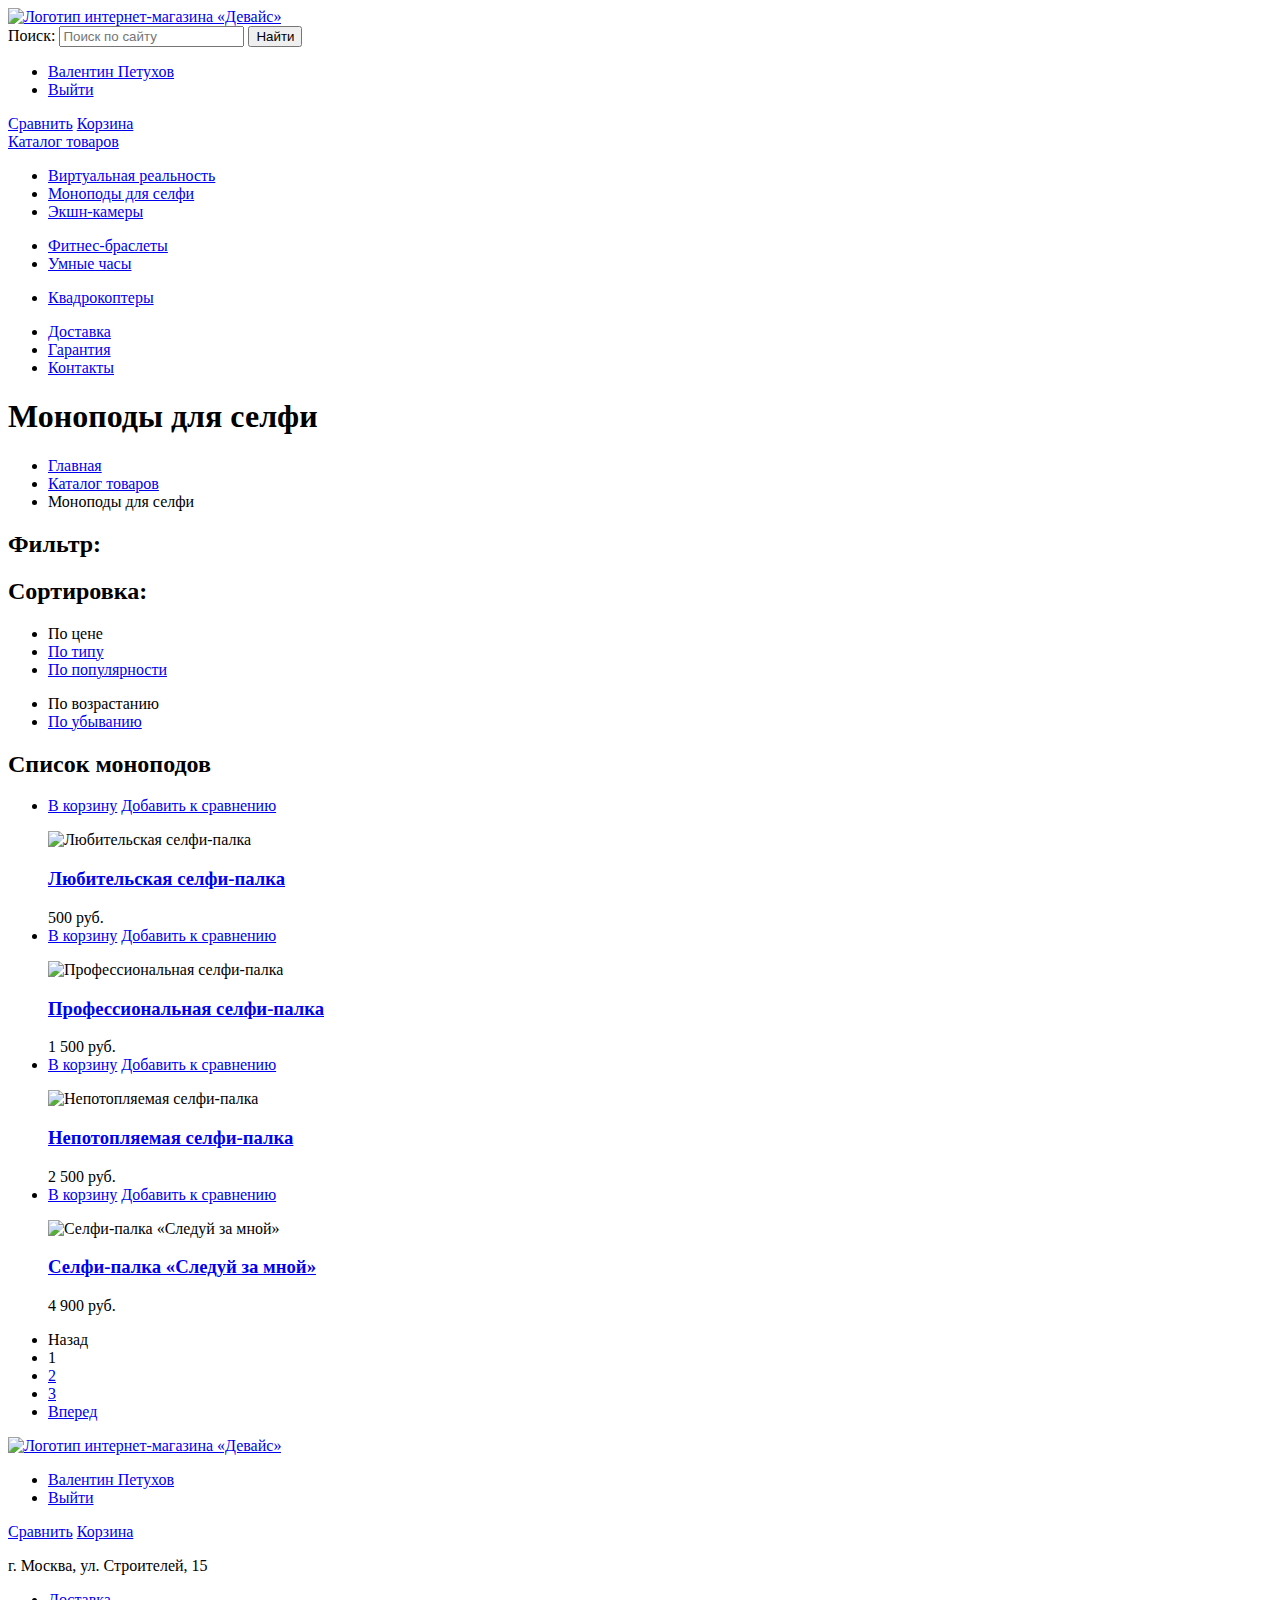
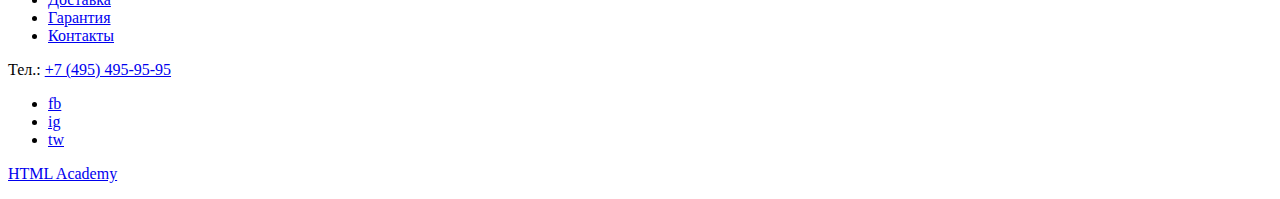
==== catalog.html @ 143dd872 "Добавила обертки для стилизации меню каталога" ====
<!DOCTYPE html>
<html lang="ru">
  <head>
    <meta charset="utf-8">
    <title>HTML Academy: Девайс - Каталог</title>
  </head>
  <body>

    <header class="main-header">
      <a class="main-header-logo" href="index.html">
        <img src="img/index-logo.svg" width="163" height="35" alt="Логотип интернет-магазина «Девайс»">
      </a>
      <form class="main-header-search" action="https://echo.htmlacademy.ru" method="get">
        <label for="search-box"><span class="visually-hidden">Поиск:</span></label>
        <input class="search-field" id="search-box" type="search" name="search" placeholder="Поиск по сайту">
        <button class="search-button" type="submit">Найти</button>
      </form>
      <ul class="header-user-nav">
        <li><a class="user-account" href="user-profile.html">Валентин Петухов</a></li>
        <li><a class="logout-link" href="#">Выйти</a></li>
      </ul>
      <a class="main-header-compare" href="compare-list.html">Сравнить</a>
      <a class="main-header-cart" href="cart.html">Корзина</a>
      <nav class="site-nav">
        <div class="site-nav-catalog">
          <a class="site-nav-link" href="catalog.html">Каталог товаров</a>
          <div class="site-nav-submenu">
            <ul class="submenu-list">
              <li><a href="virtual-reality.html">Виртуальная реальность</a></li>
              <li><a href="monopods.html">Моноподы для селфи</a></li>
              <li><a href="cameras.html">Экшн-камеры</a></li>
            </ul>
            <ul class="submenu-list">
              <li><a href="bracelets.html">Фитнес-браслеты</a></li>
              <li><a href="smartwatch.html">Умные часы</a></li>
            </ul>
            <ul class="submenu-list">
              <li><a href="quadcopters.html">Квадрокоптеры</a></li>
            </ul>
          </div>
        </div>
        <ul class="site-nav-company">
          <li><a class="site-nav-link" href="delivery.html">Доставка</a></li>
          <li><a class="site-nav-link" href="guarantee.html">Гарантия</a></li>
          <li><a class="site-nav-link" href="contacts.html">Контакты</a></li>
        </ul>
      </nav>
    </header>

    <main>
      <h1 class="page-title">Моноподы для селфи</h1>
      <ul class="breadcrumbs">
        <li><a href="index.html">Главная</a></li>
        <li><a href="catalog.html">Каталог товаров</a></li>
        <li><a class="breadcrumbs-current">Моноподы для селфи</a></li>
      </ul>
      <section class="filters">
        <h2>Фильтр:</h2>
        <form class="filters-form" action="https://echo.htmlacademy.ru" method="get">
          <!--Здесь будет форма-->
        </form>
      </section>
      <section class="sort-list">
        <h2>Сортировка:</h2>
        <ul class="sort-kind">
          <li><a class="sort-price sort-price-current">По цене</a></li>
          <li><a class="sort-type" href="sort-type.html">По типу</a></li>
          <li><a class="sort-popular" href="sort-popular.html">По популярности</a></li>
        </ul>
        <ul class="sort-updown">
          <li><a class="sort-up sort-up-current">По возрастанию</a></li>
          <li><a class="sort-down" href="sort-down.html">По убыванию</a></li>
        </ul>
      </section>
      <section class="catalog">
        <h2 class="visually-hidden">Список моноподов</h2>
        <ul class="catalog-list">
          <li class="catalog-item">
            <div class="catalog-item-actions">
              <a class="button-yellow" href="cart.html">В корзину</a>
              <a class="button-compare" href="compare-list.html">Добавить к сравнению</a>
            </div>
            <p class="item-image">
              <img src="img/item-1.jpg" width="360" height="380" alt="Любительская селфи-палка">
            </p>
            <h3><a class="item-title" href="catalog-item-1.html">Любительская селфи-палка</a></h3>
            <span class="item-price">500 руб.</span>
          </li>
          <li class="catalog-item">
            <div class="catalog-item-actions">
              <a class="button-yellow" href="cart.html">В корзину</a>
              <a class="button-compare" href="compare-list.html">Добавить к сравнению</a>
            </div>
            <p class="item-image">
              <img src="img/item-2.jpg" width="360" height="380" alt="Профессиональная селфи-палка ">
            </p>
            <h3><a class="item-title" href="catalog-item-2.html">Профессиональная селфи-палка </a></h3>
            <span class="item-price">1 500 руб.</span>
          </li>
          <li class="catalog-item">
            <div class="catalog-item-actions">
              <a class="button-yellow" href="cart.html">В корзину</a>
              <a class="button-compare" href="compare-list.html">Добавить к сравнению</a>
            </div>
            <p class="item-image">
              <img src="img/item-3.jpg" width="360" height="380" alt="Непотопляемая селфи-палка">
            </p>
            <h3><a class="item-title" href="catalog-item-3.html">Непотопляемая селфи-палка</a></h3>
            <span class="item-price">2 500 руб.</span>
          </li>
          <li class="catalog-item catalog-item-new">
            <div class="catalog-item-actions">
              <a class="button-yellow" href="cart.html">В корзину</a>
              <a class="button-compare" href="compare-list.html">Добавить к сравнению</a>
            </div>
            <p class="item-image">
              <img src="img/item-4.jpg" width="360" height="380" alt="Селфи-палка «Следуй за мной»">
            </p>
            <h3><a class="item-title" href="catalog-item-4.html">Селфи-палка «Следуй за мной»</a></h3>
            <span class="item-price">4 900 руб.</span>
          </li>
        </ul>
        <ul class="pagination-list">
          <li class="pagination-prev"><a>Назад</a></li>
          <li class="pagination-item current"><a>1</a></li>
          <li class="pagination-item"><a href="#">2</a></li>
          <li class="pagination-item"><a href="#">3</a></li>
          <li class="pagination-next"><a href="#">Вперед</a></li>
        </ul>
      </section>
    </main>

    <footer class="main-footer">
      <a class="main-footer-logo" href="index.html">
        <img src="img/index-logo-footer.svg" width="163" height="35" alt="Логотип интернет-магазина «Девайс»">
      </a>
      <ul class="footer-user-nav">
        <li><a class="user-account" href="user-profile.html">Валентин Петухов</a></li>
        <li><a class="logout-link" href="#">Выйти</a></li>
      </ul>
      <a class="main-footer-compare" href="compare-list.html">Сравнить</a>
      <a class="main-footer-cart" href="cart.html">Корзина</a>
      <p class="main-footer-address">г. Москва, ул. Строителей, 15</p>
      <ul class="footer-site-nav">
        <li><a class="site-nav-link" href="delivery.html">Доставка</a></li>
        <li><a class="site-nav-link" href="guarantee.html">Гарантия</a></li>
        <li><a class="site-nav-link" href="contacts.html">Контакты</a></li>
      </ul>
      <p class="main-footer-phone">Тел.: <a href="tel:+74954959595">+7 (495) 495-95-95</a></p>
      <ul class="main-footer-socials"><!--Текст внутри ссылок на соцсети временно (после стилизации удалю)-->
        <li><a class="button-social button-social-fb" href="#" aria-label="Интернет-магазин «Девайс» на Фейсбуке">fb</a></li>
        <li><a class="button-social button-social-ig" href="#" aria-label="Интернет-магазин «Девайс» в Инстаграм">ig</a></li>
        <li><a class="button-social button-social-tw" href="#" aria-label="Интернет-магазин «Девайс» в Твиттере">tw</a></li>
      </ul>
      <p class="main-footer-copyright"><a class="button" href="https://htmlacademy.ru/intensive/htmlcss" aria-label="HTML Academy">HTML Academy</a></p>
    </footer>

  </body>
</html>
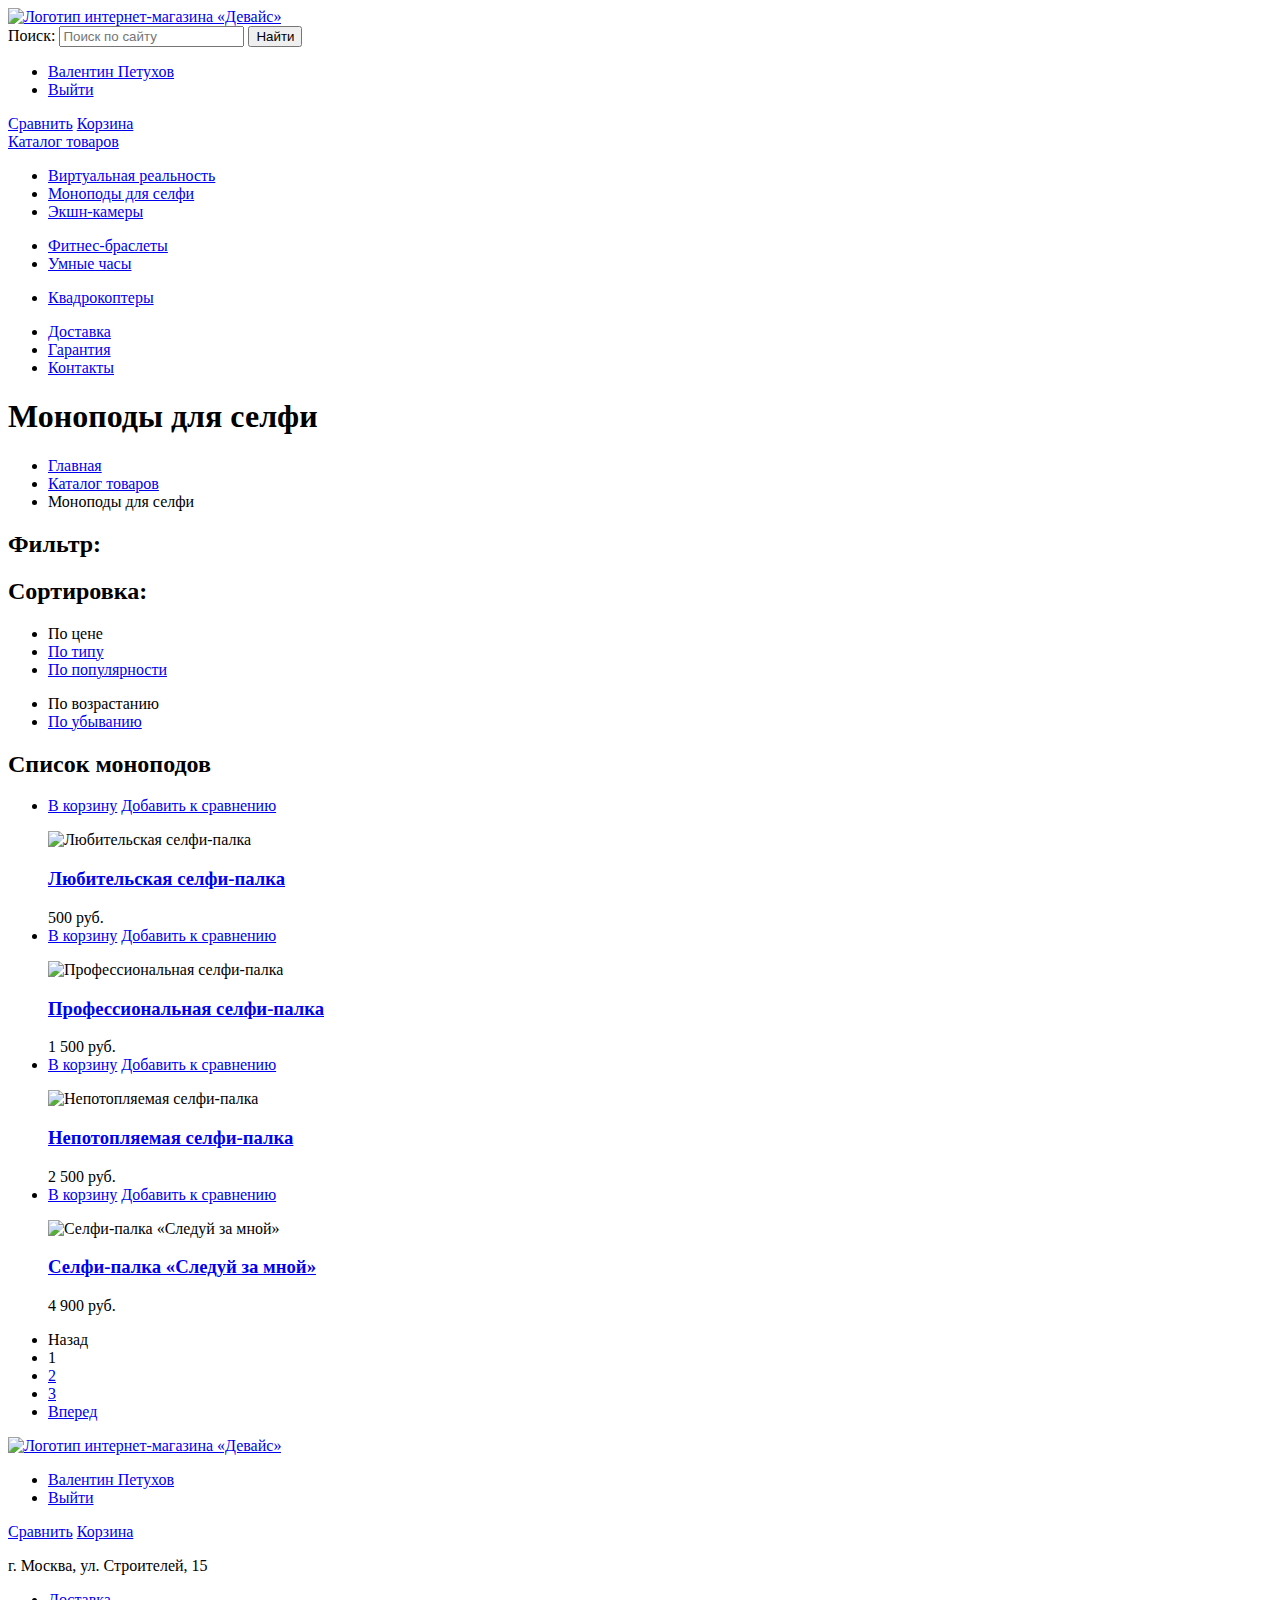
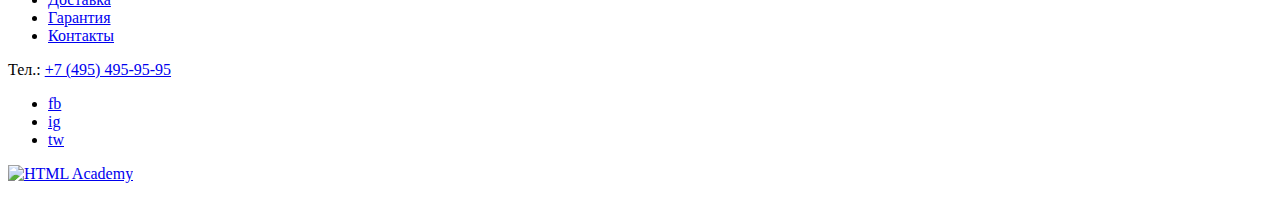
==== commit b3344141: "Добавила логотип HTML Academy" ====
--- a/catalog.html
+++ b/catalog.html
@@ -152,7 +152,7 @@
         <li><a class="button-social button-social-ig" href="#" aria-label="Интернет-магазин «Девайс» в Инстаграм">ig</a></li>
         <li><a class="button-social button-social-tw" href="#" aria-label="Интернет-магазин «Девайс» в Твиттере">tw</a></li>
       </ul>
-      <p class="main-footer-copyright"><a class="button" href="https://htmlacademy.ru/intensive/htmlcss" aria-label="HTML Academy">HTML Academy</a></p>
+      <p class="main-footer-copyright"><a class="button" href="https://htmlacademy.ru/intensive/htmlcss" aria-label="HTML Academy"><img src="img/logo-html.svg" width="27" height="35" alt="HTML Academy"></a></p>
     </footer>
 
   </body>
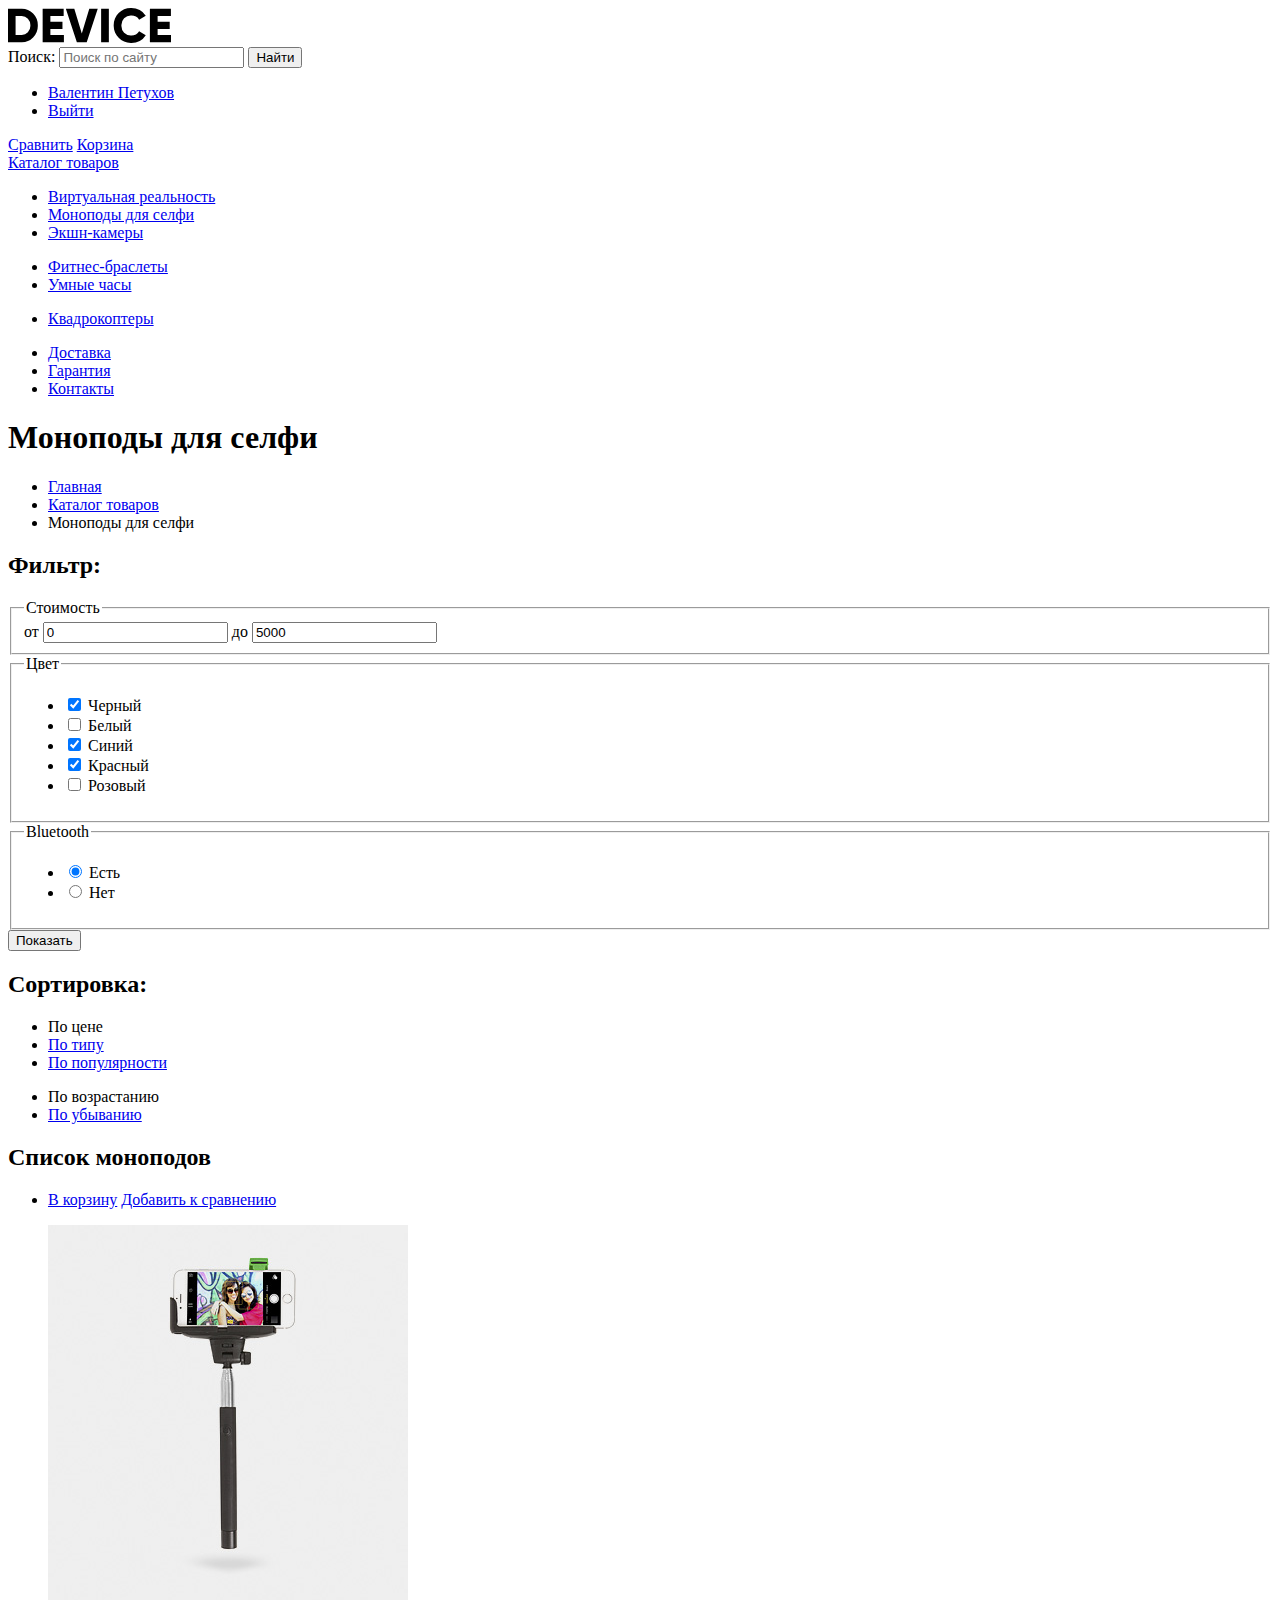
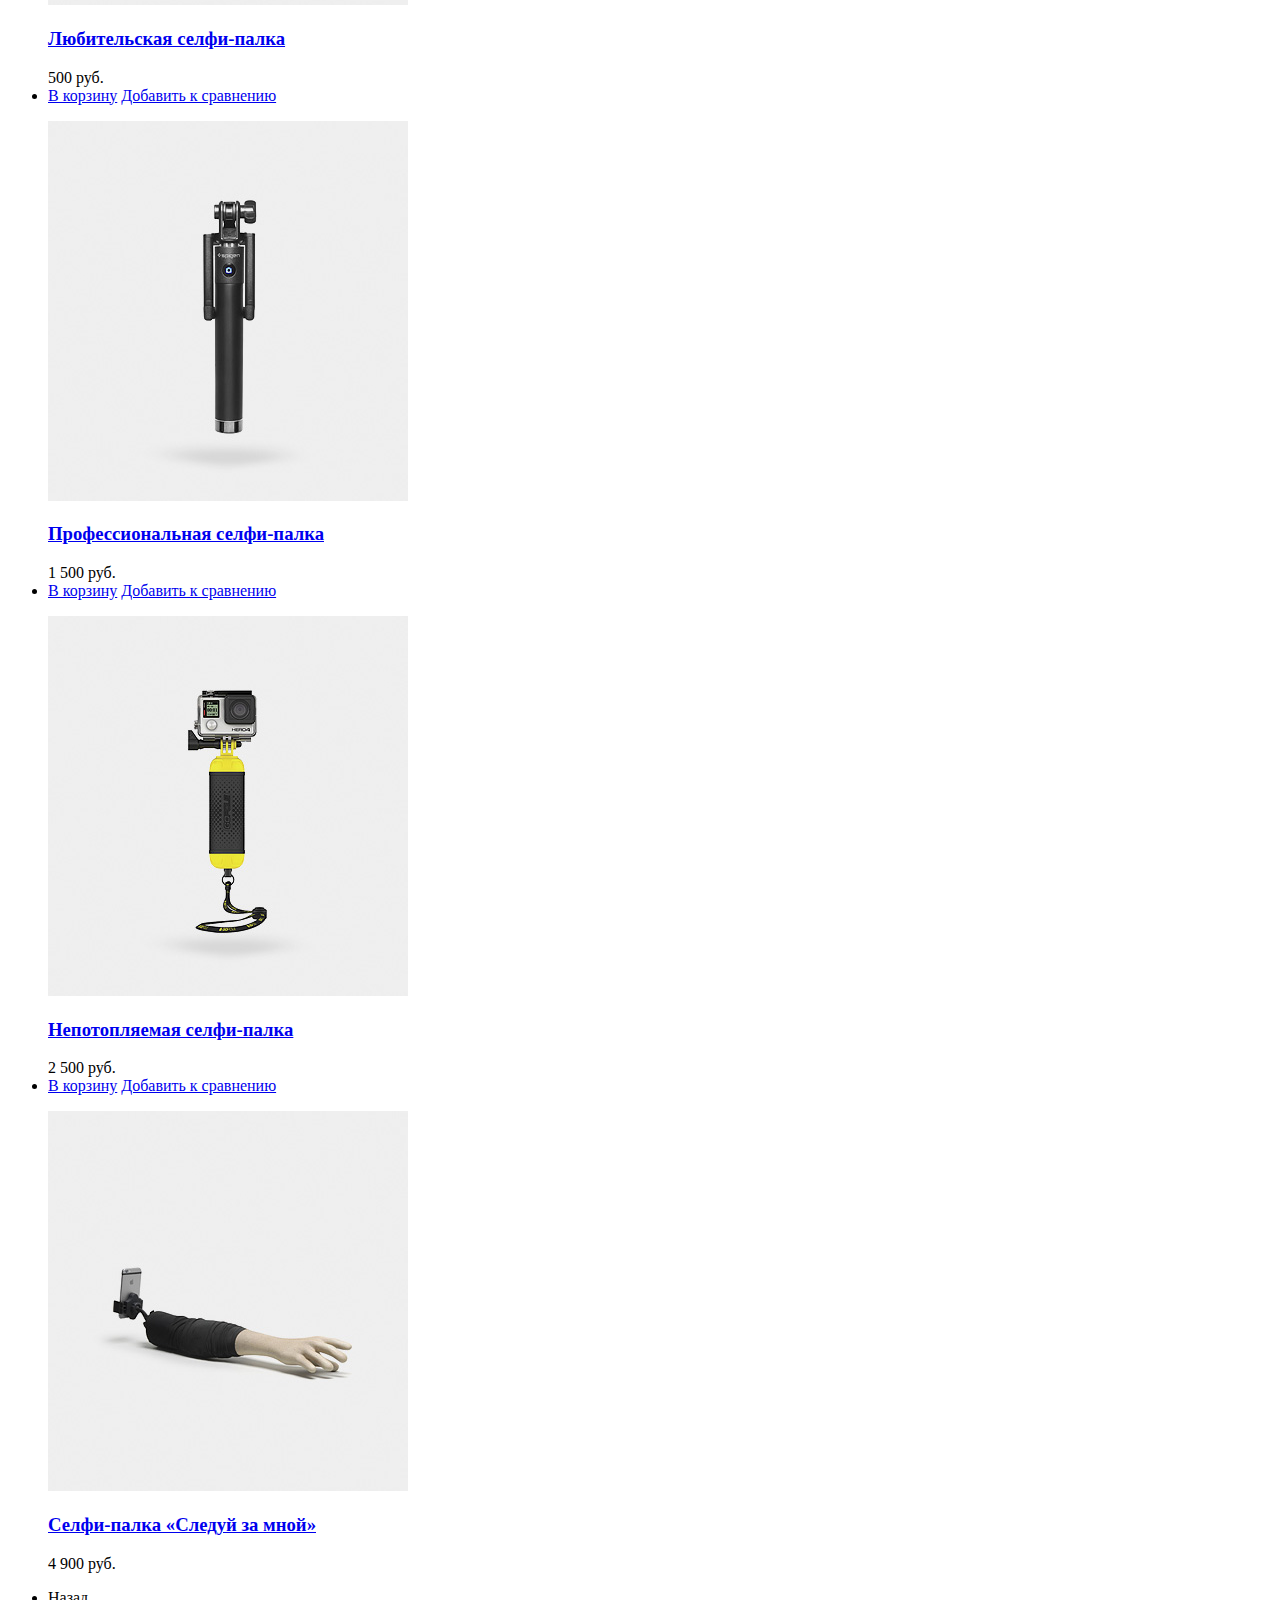
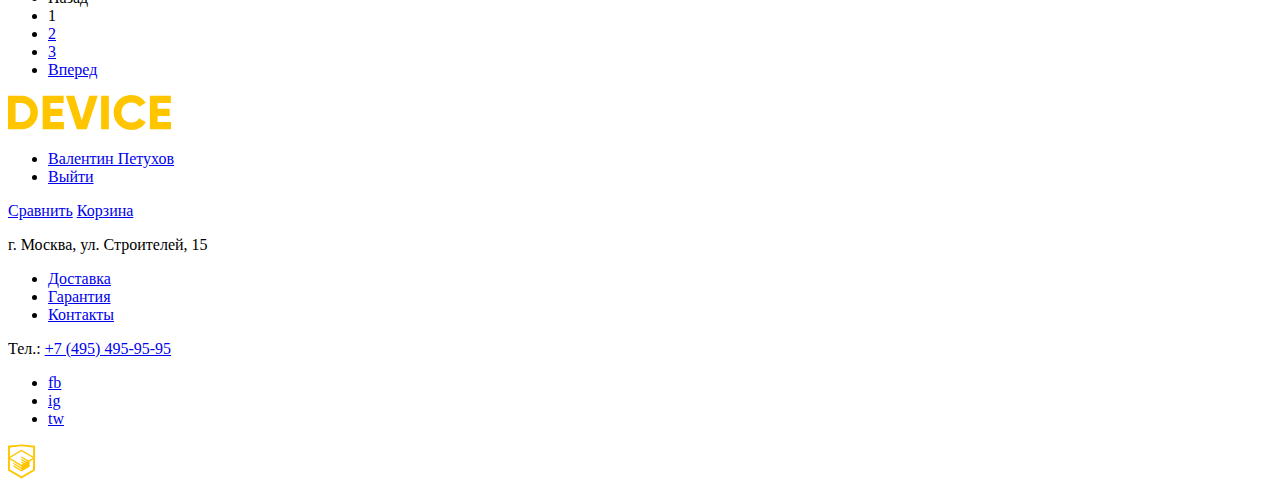
==== commit 972a54a1: "Сделала разметку форм" ====
--- a/catalog.html
+++ b/catalog.html
@@ -56,8 +56,62 @@
       </ul>
       <section class="filters">
         <h2>Фильтр:</h2>
-        <form class="filters-form" action="https://echo.htmlacademy.ru" method="get">
-          <!--Здесь будет форма-->
+        <form class="filter-form" action="https://echo.htmlacademy.ru" method="get">
+          <fieldset class="filter-form-item">
+            <legend>Стоимость</legend>
+            <div class="filter-range">
+              <div class="range-controls">
+                <div class="scale">
+                  <div class="bar"></div>
+                </div>
+                <div class="price-toggle price-toggle-min"></div>
+                <div class="price-toggle price-toggle-max"></div>
+              </div>
+              <div class="price-controls">
+                <label class="price-min">от <input name="price-min" type="text" value="0"></label>
+                <label class="price-max">до <input name="price-max" type="text" value="5000"></label>
+              </div>
+            </div>
+          </fieldset>
+          <fieldset class="filter-form-item">
+              <legend>Цвет</legend>
+              <ul>
+                <li class="filter-option">
+                  <input class="visually-hidden filter-input filter-input-checkbox" type="checkbox" name="black" id="color-1" checked>
+                  <label for="color-1">Черный</label>
+                </li>
+                <li class="filter-option">
+                  <input class="visually-hidden filter-input filter-input-checkbox" type="checkbox" name="white" id="color-2">
+                  <label for="color-2">Белый</label>
+                </li>
+                <li class="filter-option">
+                  <input class="visually-hidden filter-input filter-input-checkbox" type="checkbox" name="blue" id="color-3" checked>
+                  <label for="color-3">Синий</label>
+                </li>
+                <li class="filter-option">
+                  <input class="visually-hidden filter-input filter-input-checkbox" type="checkbox" name="red" id="color-4" checked>
+                  <label for="color-4">Красный</label>
+                </li>
+                <li class="filter-option">
+                  <input class="visually-hidden filter-input filter-input-checkbox" type="checkbox" name="pink" id="color-5">
+                  <label for="color-5">Розовый</label>
+                </li>
+              </ul>
+          </fieldset>
+          <fieldset class="filter-form-item">
+              <legend>Bluetooth</legend>
+              <ul>
+                <li class="filter-option">
+                  <input class="visually-hidden filter-input filter-input-radio" type="radio" name="bluetooth" value="yes" id="bluetooth-yes" checked>
+                  <label for="bluetooth-yes">Есть</label>
+                </li>
+                <li class="filter-option">
+                  <input class="visually-hidden filter-input filter-input-radio" type="radio" name="bluetooth" value="no" id="bluetooth-no">
+                  <label for="bluetooth-no">Нет</label>
+                </li>
+              </ul>
+          </fieldset>
+          <button class="button-yellow" type="submit">Показать</button>
         </form>
       </section>
       <section class="sort-list">
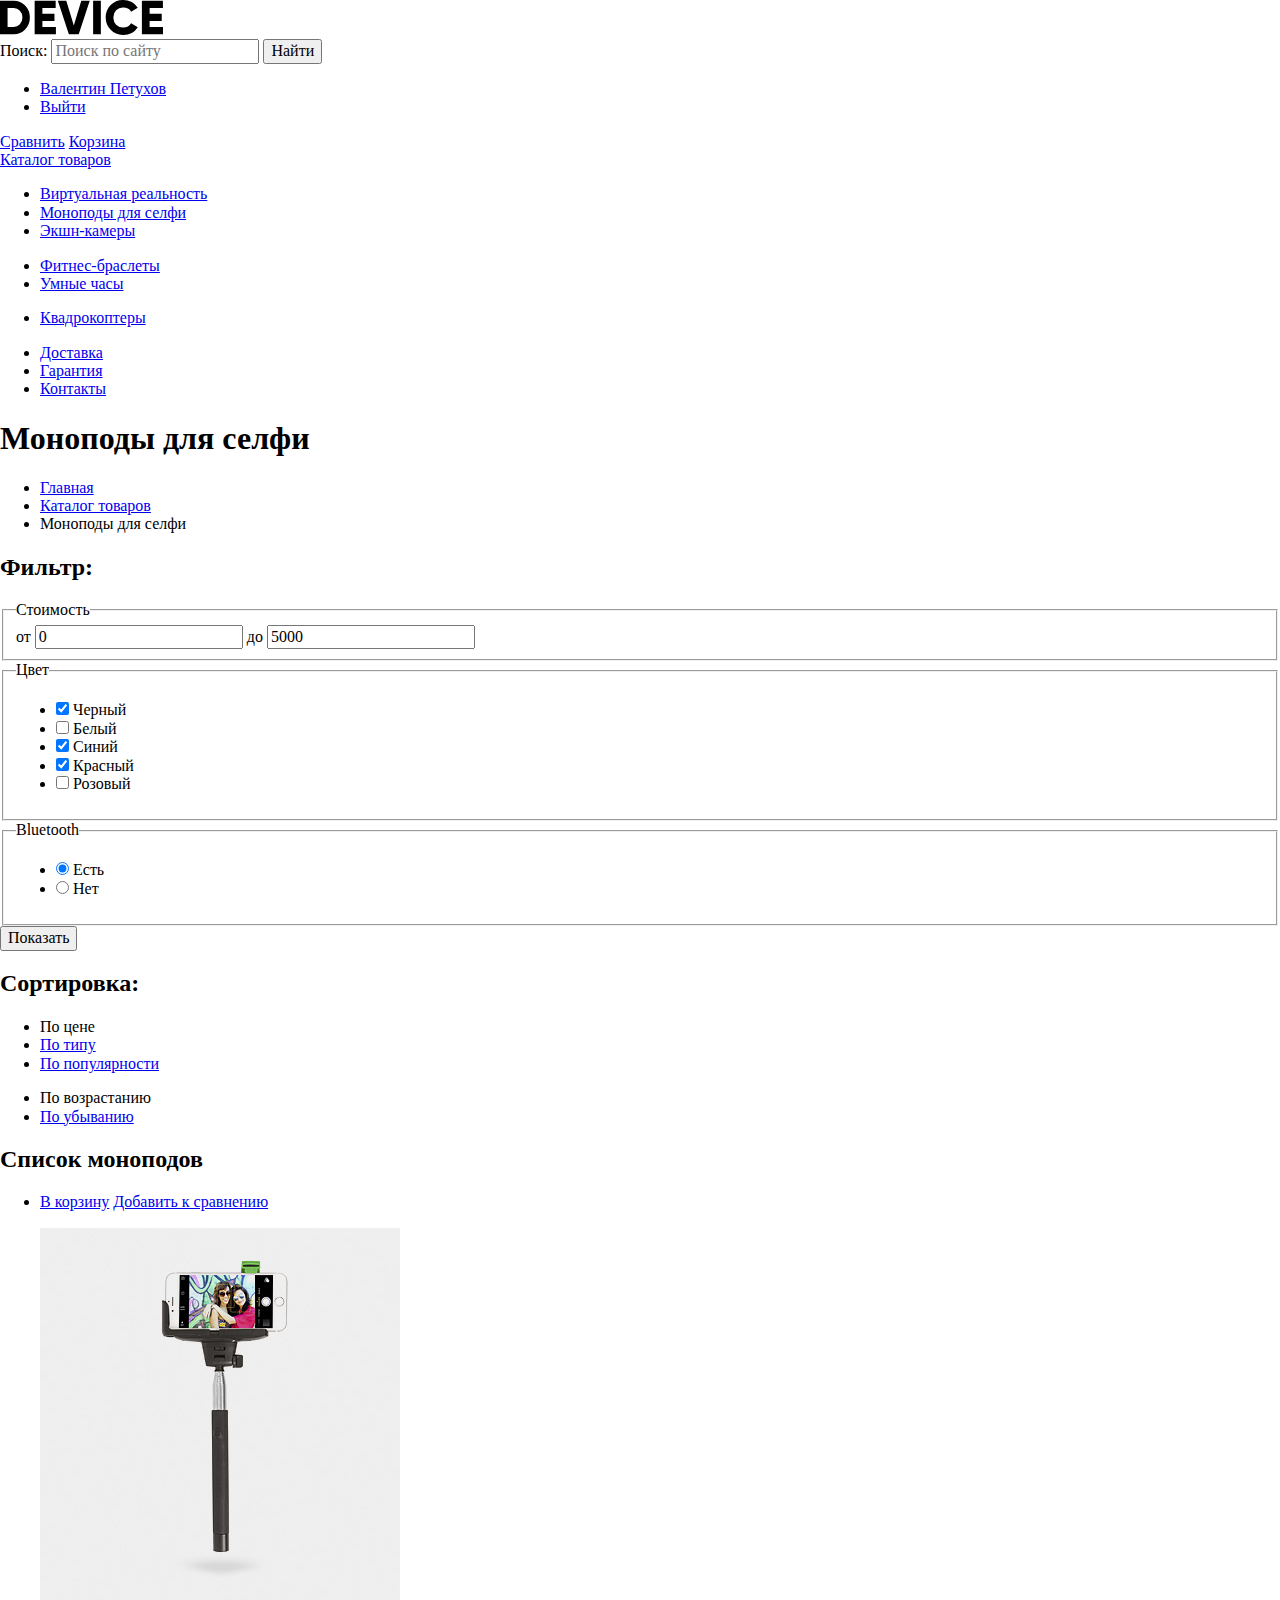
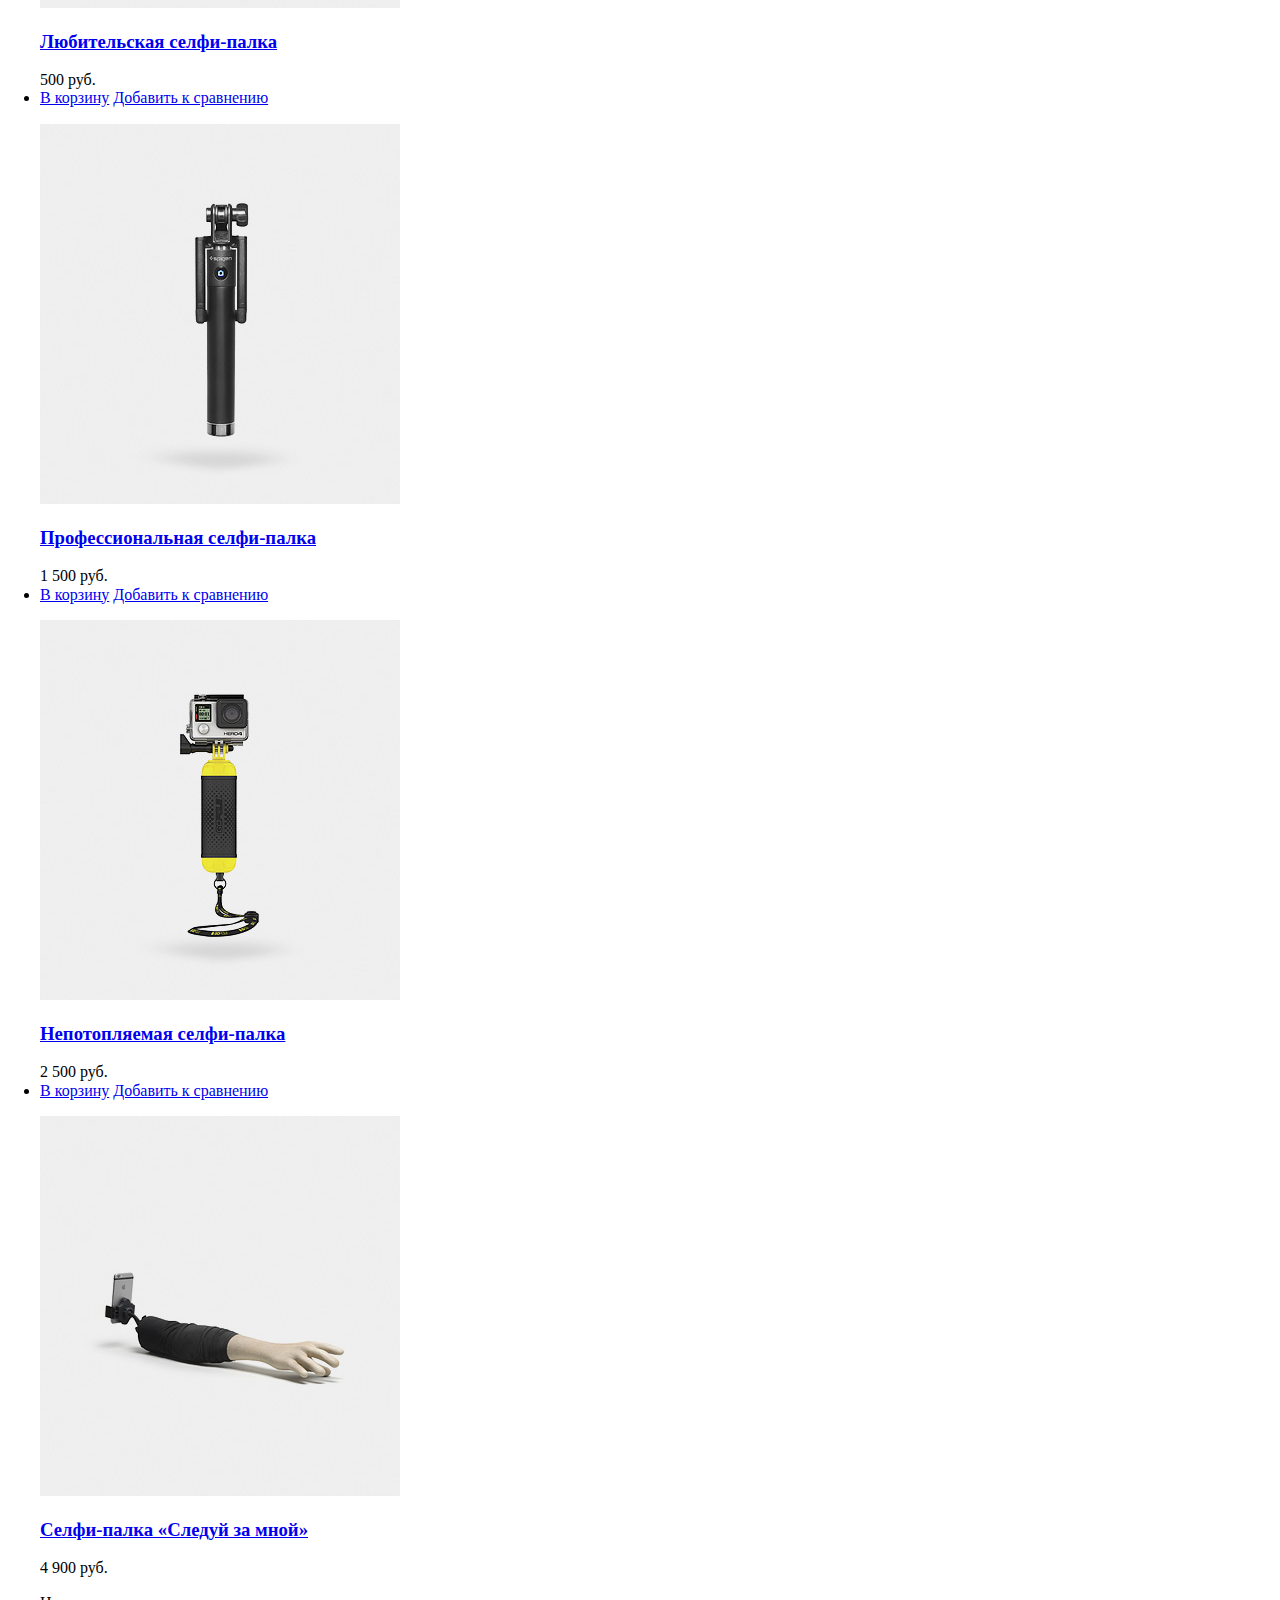
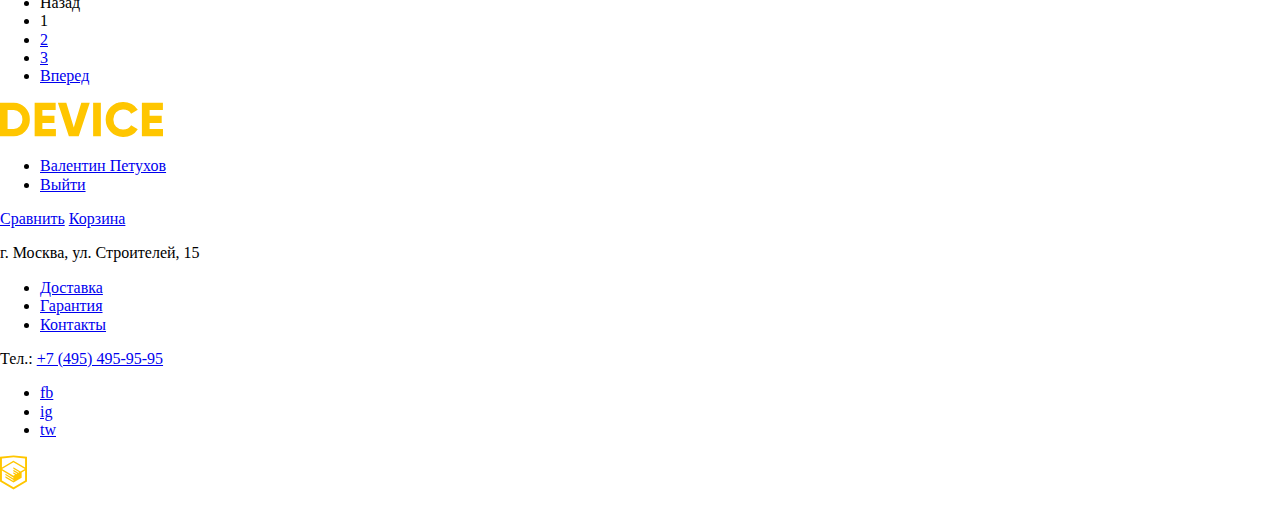
==== commit d7d52a13: "Подключила normalize.css и style.css" ====
--- a/catalog.html
+++ b/catalog.html
@@ -3,48 +3,54 @@
   <head>
     <meta charset="utf-8">
     <title>HTML Academy: Девайс - Каталог</title>
+    <link href="css/normalize.css" rel="stylesheet">
+    <link href="css/style.css" rel="stylesheet">
   </head>
   <body>
 
     <header class="main-header">
-      <a class="main-header-logo" href="index.html">
-        <img src="img/index-logo.svg" width="163" height="35" alt="Логотип интернет-магазина «Девайс»">
-      </a>
-      <form class="main-header-search" action="https://echo.htmlacademy.ru" method="get">
-        <label for="search-box"><span class="visually-hidden">Поиск:</span></label>
-        <input class="search-field" id="search-box" type="search" name="search" placeholder="Поиск по сайту">
-        <button class="search-button" type="submit">Найти</button>
-      </form>
-      <ul class="header-user-nav">
-        <li><a class="user-account" href="user-profile.html">Валентин Петухов</a></li>
-        <li><a class="logout-link" href="#">Выйти</a></li>
-      </ul>
-      <a class="main-header-compare" href="compare-list.html">Сравнить</a>
-      <a class="main-header-cart" href="cart.html">Корзина</a>
-      <nav class="site-nav">
-        <div class="site-nav-catalog">
-          <a class="site-nav-link" href="catalog.html">Каталог товаров</a>
-          <div class="site-nav-submenu">
-            <ul class="submenu-list">
-              <li><a href="virtual-reality.html">Виртуальная реальность</a></li>
-              <li><a href="monopods.html">Моноподы для селфи</a></li>
-              <li><a href="cameras.html">Экшн-камеры</a></li>
-            </ul>
-            <ul class="submenu-list">
-              <li><a href="bracelets.html">Фитнес-браслеты</a></li>
-              <li><a href="smartwatch.html">Умные часы</a></li>
-            </ul>
-            <ul class="submenu-list">
-              <li><a href="quadcopters.html">Квадрокоптеры</a></li>
-            </ul>
+      <div class="main-header-top">
+        <a class="main-header-logo" href="index.html">
+          <img src="img/index-logo.svg" width="163" height="35" alt="Логотип интернет-магазина «DEVICE»">
+        </a>
+        <form class="main-header-search" action="https://echo.htmlacademy.ru" method="get">
+          <label for="search-box"><span class="visually-hidden">Поиск:</span></label>
+          <input class="search-field" id="search-box" type="search" name="search" placeholder="Поиск по сайту">
+          <button class="search-button" type="submit">Найти</button>
+        </form>
+        <ul class="header-user-nav">
+          <li><a class="user-account" href="user-profile.html">Валентин Петухов</a></li>
+          <li><a class="logout-link" href="#">Выйти</a></li>
+        </ul>
+        <a class="main-header-compare" href="compare-list.html">Сравнить</a>
+        <a class="main-header-cart" href="cart.html">Корзина</a>
+      </div>
+      <div class="main-header-bottom">
+        <nav class="site-nav">
+          <div class="site-nav-catalog">
+            <a class="site-nav-link" href="catalog.html">Каталог товаров</a>
+            <div class="site-nav-submenu">
+              <ul class="submenu-list">
+                <li><a href="virtual-reality.html">Виртуальная реальность</a></li>
+                <li><a href="monopods.html">Моноподы для селфи</a></li>
+                <li><a href="cameras.html">Экшн-камеры</a></li>
+              </ul>
+              <ul class="submenu-list">
+                <li><a href="bracelets.html">Фитнес-браслеты</a></li>
+                <li><a href="smartwatch.html">Умные часы</a></li>
+              </ul>
+              <ul class="submenu-list">
+                <li><a href="quadcopters.html">Квадрокоптеры</a></li>
+              </ul>
+            </div>
           </div>
-        </div>
-        <ul class="site-nav-company">
-          <li><a class="site-nav-link" href="delivery.html">Доставка</a></li>
-          <li><a class="site-nav-link" href="guarantee.html">Гарантия</a></li>
-          <li><a class="site-nav-link" href="contacts.html">Контакты</a></li>
-        </ul>
-      </nav>
+          <ul class="site-nav-company">
+            <li><a class="site-nav-link" href="delivery.html">Доставка</a></li>
+            <li><a class="site-nav-link" href="guarantee.html">Гарантия</a></li>
+            <li><a class="site-nav-link" href="contacts.html">Контакты</a></li>
+          </ul>
+        </nav>
+      </div>
     </header>
 
     <main>
@@ -185,28 +191,38 @@
     </main>
 
     <footer class="main-footer">
-      <a class="main-footer-logo" href="index.html">
-        <img src="img/index-logo-footer.svg" width="163" height="35" alt="Логотип интернет-магазина «Девайс»">
-      </a>
-      <ul class="footer-user-nav">
-        <li><a class="user-account" href="user-profile.html">Валентин Петухов</a></li>
-        <li><a class="logout-link" href="#">Выйти</a></li>
-      </ul>
-      <a class="main-footer-compare" href="compare-list.html">Сравнить</a>
-      <a class="main-footer-cart" href="cart.html">Корзина</a>
-      <p class="main-footer-address">г. Москва, ул. Строителей, 15</p>
-      <ul class="footer-site-nav">
-        <li><a class="site-nav-link" href="delivery.html">Доставка</a></li>
-        <li><a class="site-nav-link" href="guarantee.html">Гарантия</a></li>
-        <li><a class="site-nav-link" href="contacts.html">Контакты</a></li>
-      </ul>
-      <p class="main-footer-phone">Тел.: <a href="tel:+74954959595">+7 (495) 495-95-95</a></p>
-      <ul class="main-footer-socials"><!--Текст внутри ссылок на соцсети временно (после стилизации удалю)-->
-        <li><a class="button-social button-social-fb" href="#" aria-label="Интернет-магазин «Девайс» на Фейсбуке">fb</a></li>
-        <li><a class="button-social button-social-ig" href="#" aria-label="Интернет-магазин «Девайс» в Инстаграм">ig</a></li>
-        <li><a class="button-social button-social-tw" href="#" aria-label="Интернет-магазин «Девайс» в Твиттере">tw</a></li>
-      </ul>
-      <p class="main-footer-copyright"><a class="button" href="https://htmlacademy.ru/intensive/htmlcss" aria-label="HTML Academy"><img src="img/logo-html.svg" width="27" height="35" alt="HTML Academy"></a></p>
+      <div class="main-footer-top">
+        <a class="main-footer-logo" href="index.html">
+          <img src="img/index-logo-footer.svg" width="163" height="35" alt="Логотип интернет-магазина «DEVICE»">
+        </a>
+        <ul class="footer-user-nav">
+          <li><a class="user-account" href="user-profile.html">Валентин Петухов</a></li>
+          <li><a class="logout-link" href="#">Выйти</a></li>
+        </ul>
+        <a class="main-footer-compare" href="compare-list.html">Сравнить</a>
+        <a class="main-footer-cart" href="cart.html">Корзина</a>
+      </div>
+      <div class="main-footer-middle">
+        <p class="main-footer-address">г. Москва, ул. Строителей, 15</p>
+        <ul class="footer-site-nav">
+          <li><a class="site-nav-link" href="delivery.html">Доставка</a></li>
+          <li><a class="site-nav-link" href="guarantee.html">Гарантия</a></li>
+          <li><a class="site-nav-link" href="contacts.html">Контакты</a></li>
+        </ul>
+        <p class="main-footer-phone">Тел.: <a href="tel:+74954959595">+7 (495) 495-95-95</a></p>
+      </div>
+      <div class="main-footer-bottom">
+        <ul class="main-footer-socials"><!--Текст внутри ссылок на соцсети временно (после стилизации удалю)-->
+          <li><a class="button-social button-social-fb" href="#" aria-label="Интернет-магазин «DEVICE» на Фейсбук">fb</a></li>
+          <li><a class="button-social button-social-ig" href="#" aria-label="Интернет-магазин «DEVICE» в Инстаграм">ig</a></li>
+          <li><a class="button-social button-social-tw" href="#" aria-label="Интернет-магазин «DEVICE» в Твиттер">tw</a></li>
+        </ul>
+        <p class="main-footer-copyright">
+          <a class="button" href="https://htmlacademy.ru/intensive/htmlcss" aria-label="Логотип «HTML Academy»">
+            <img src="img/logo-html.svg" width="27" height="35" alt="Логотип «HTML Academy»">
+          </a>
+        </p>
+      </div>
     </footer>
 
   </body>
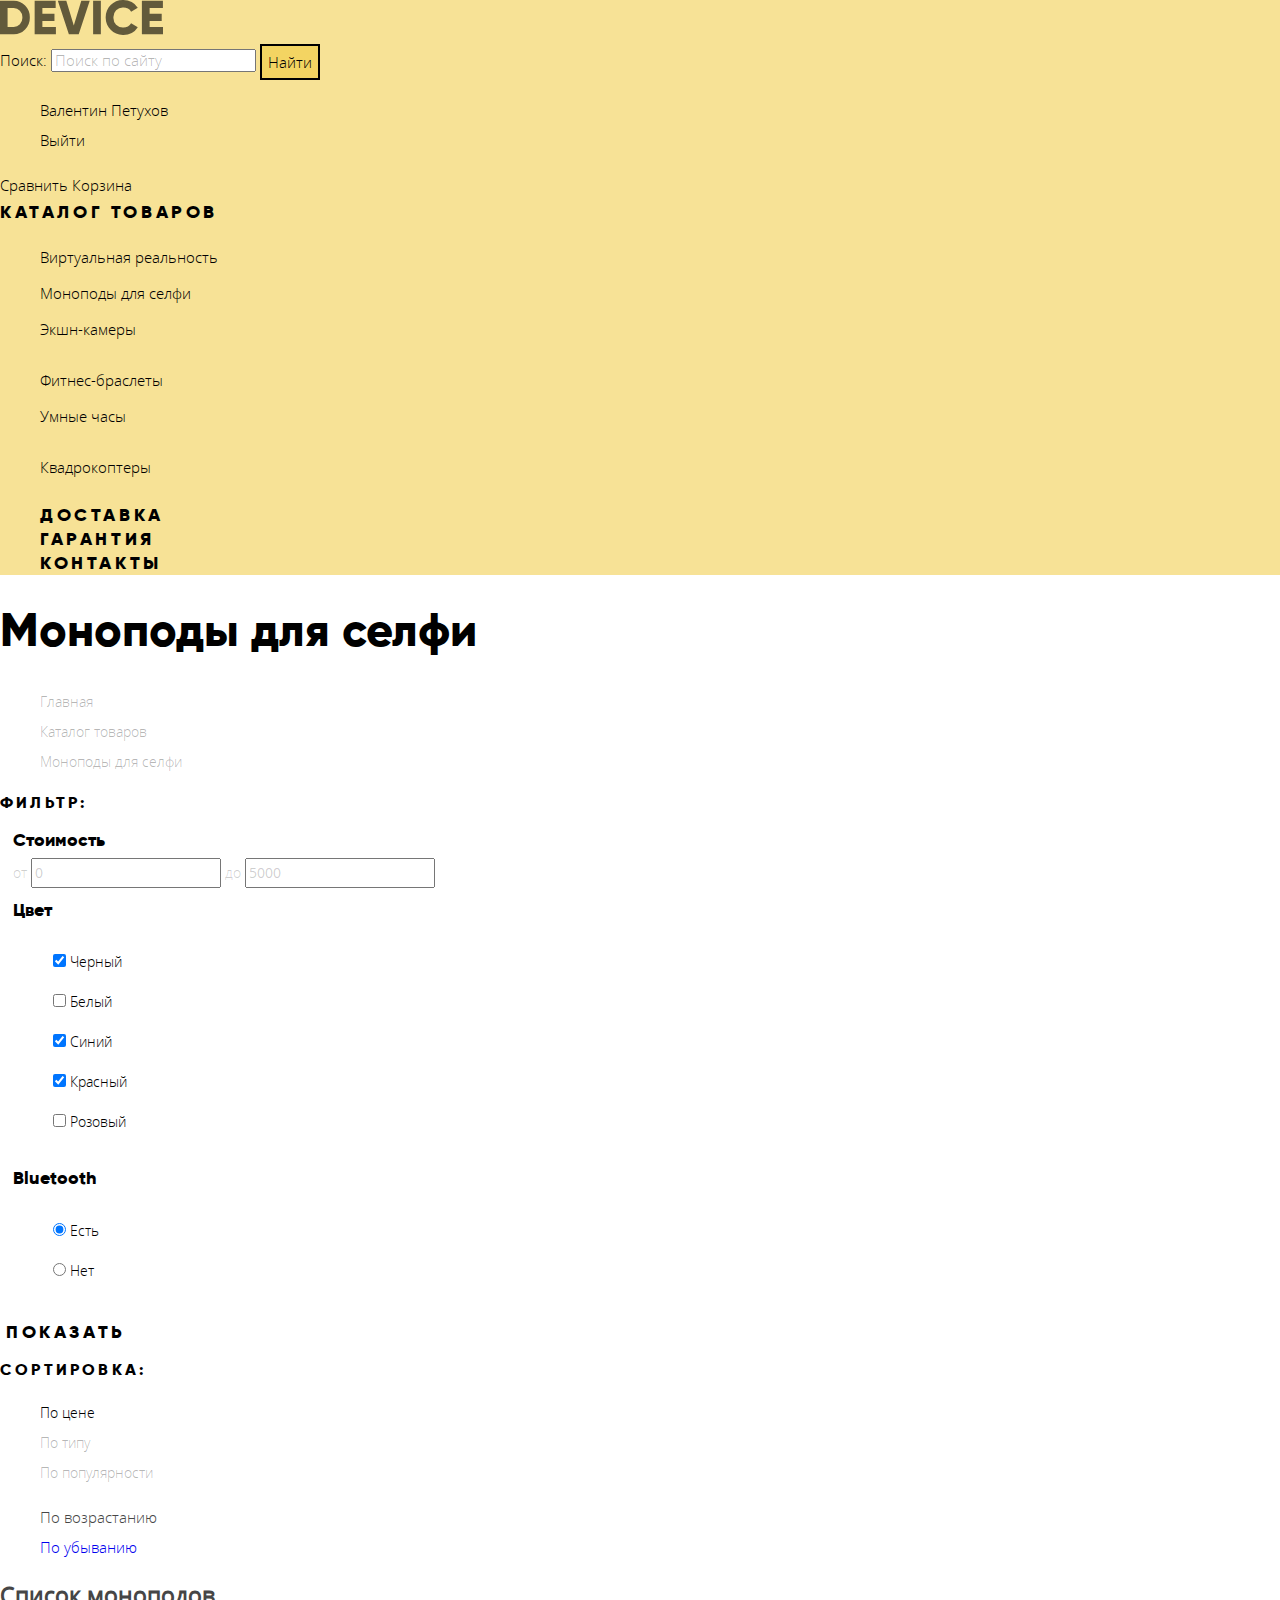
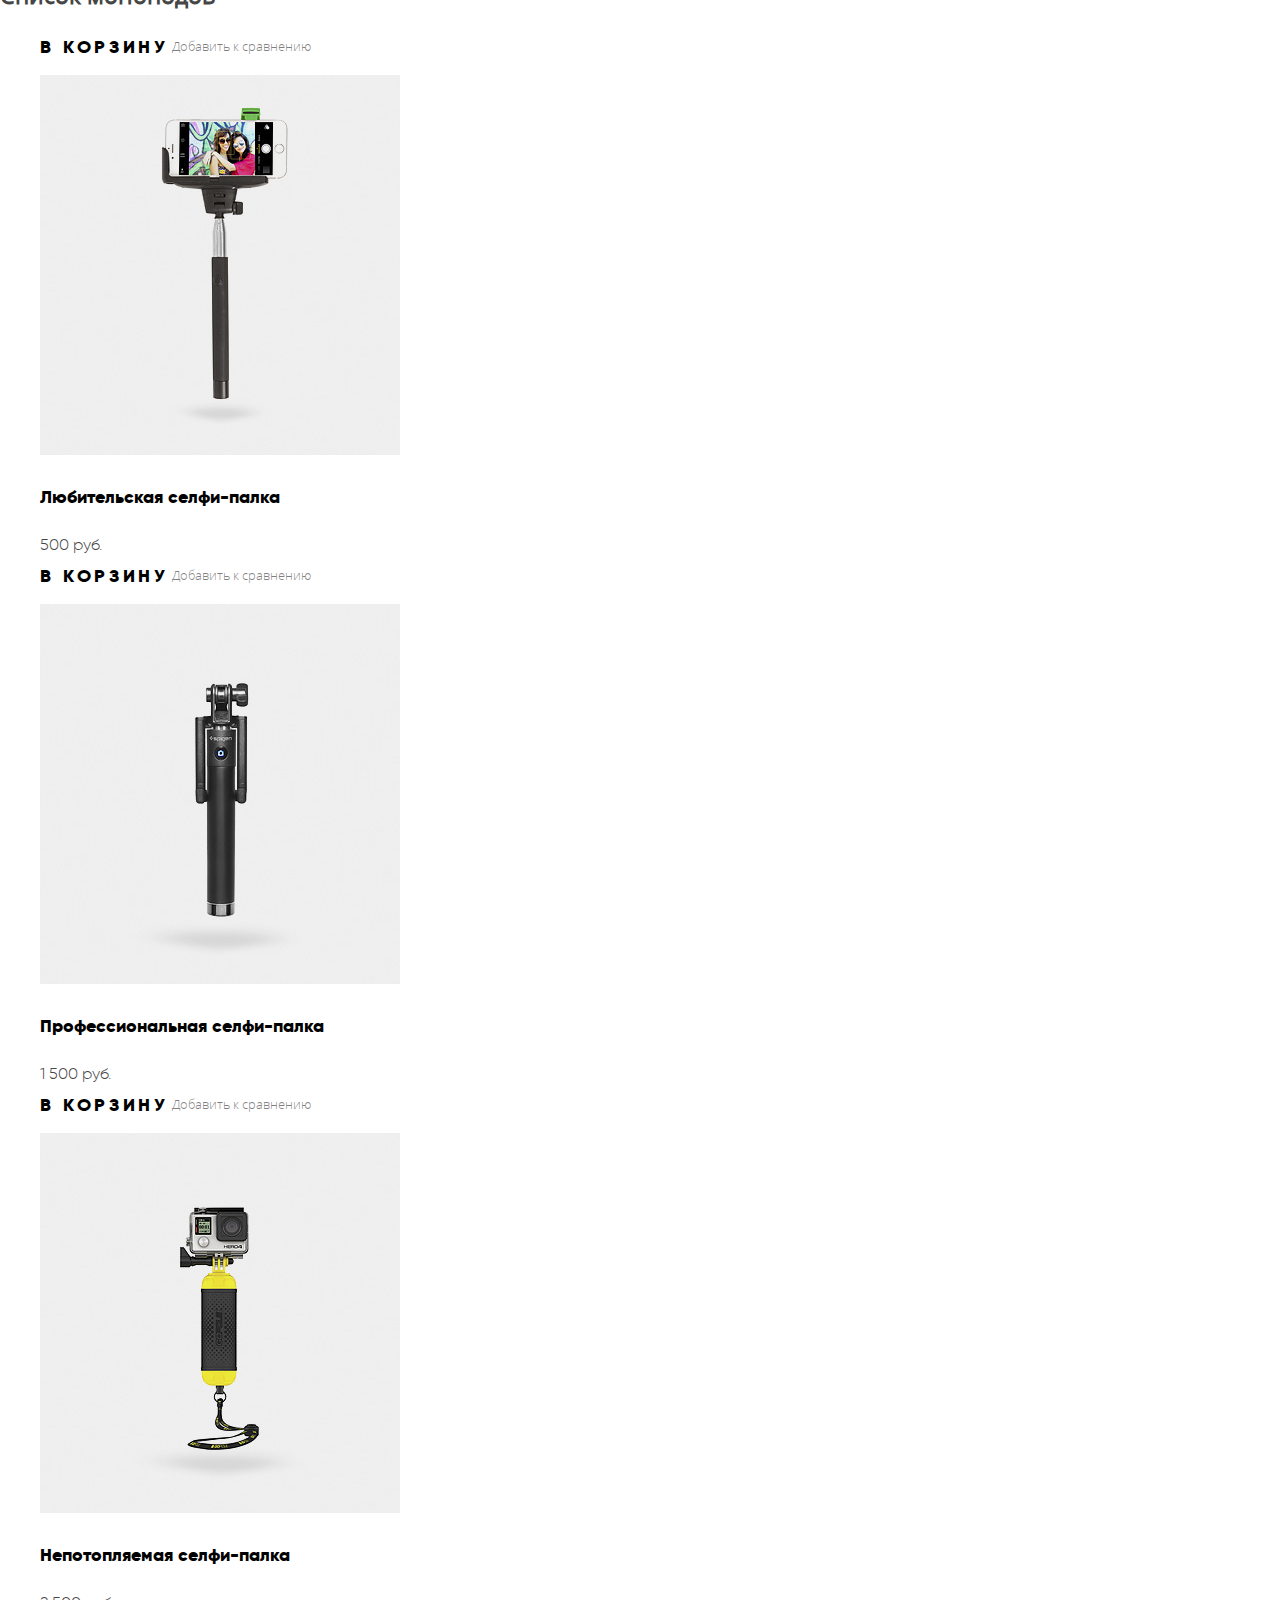
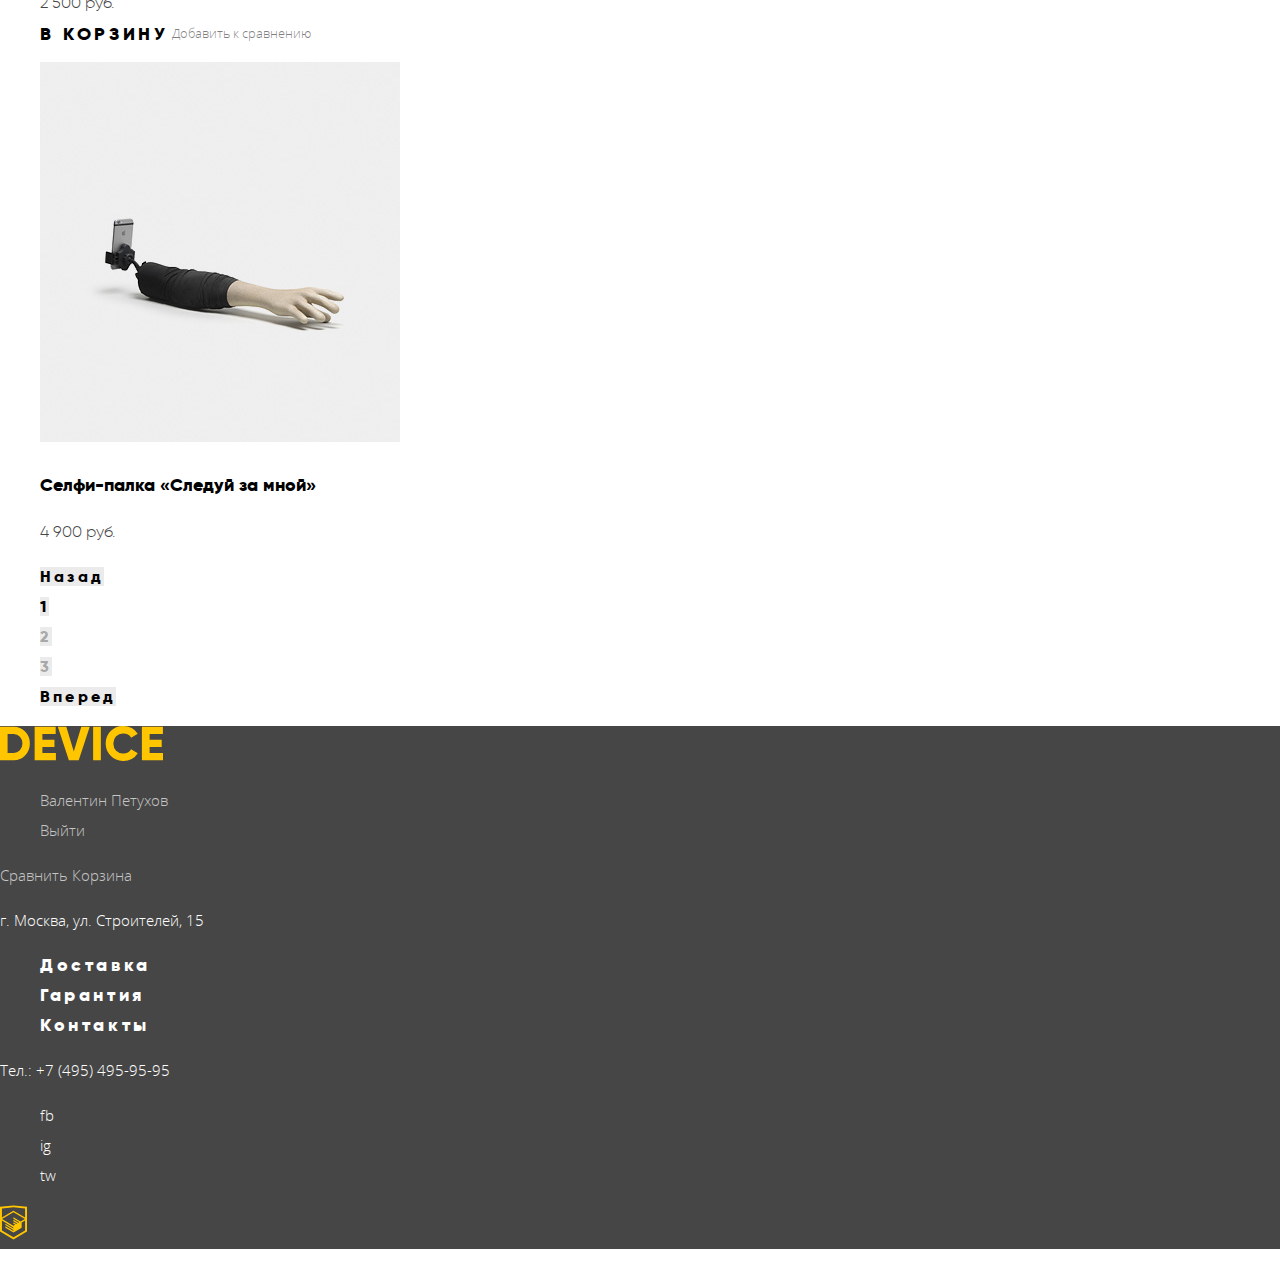
==== commit 60b7296d: "Добавила стили для <main> на старнице каталога" ====
--- a/catalog.html
+++ b/catalog.html
@@ -53,7 +53,7 @@
       </div>
     </header>
 
-    <main>
+    <main class="catalog-page">
       <h1 class="page-title">Моноподы для селфи</h1>
       <ul class="breadcrumbs">
         <li><a href="index.html">Главная</a></li>
@@ -61,7 +61,7 @@
         <li><a class="breadcrumbs-current">Моноподы для селфи</a></li>
       </ul>
       <section class="filters">
-        <h2>Фильтр:</h2>
+        <h2 class="filters-title">Фильтр:</h2>
         <form class="filter-form" action="https://echo.htmlacademy.ru" method="get">
           <fieldset class="filter-form-item">
             <legend>Стоимость</legend>
@@ -81,7 +81,7 @@
           </fieldset>
           <fieldset class="filter-form-item">
               <legend>Цвет</legend>
-              <ul>
+              <ul class="filter-list">
                 <li class="filter-option">
                   <input class="visually-hidden filter-input filter-input-checkbox" type="checkbox" name="black" id="color-1" checked>
                   <label for="color-1">Черный</label>
@@ -106,7 +106,7 @@
           </fieldset>
           <fieldset class="filter-form-item">
               <legend>Bluetooth</legend>
-              <ul>
+              <ul class="filter-list">
                 <li class="filter-option">
                   <input class="visually-hidden filter-input filter-input-radio" type="radio" name="bluetooth" value="yes" id="bluetooth-yes" checked>
                   <label for="bluetooth-yes">Есть</label>
@@ -121,7 +121,7 @@
         </form>
       </section>
       <section class="sort-list">
-        <h2>Сортировка:</h2>
+        <h2 class="sort-title">Сортировка:</h2>
         <ul class="sort-kind">
           <li><a class="sort-price sort-price-current">По цене</a></li>
           <li><a class="sort-type" href="sort-type.html">По типу</a></li>
@@ -182,7 +182,7 @@
         </ul>
         <ul class="pagination-list">
           <li class="pagination-prev"><a>Назад</a></li>
-          <li class="pagination-item current"><a>1</a></li>
+          <li class="pagination-item pagination-item-current"><a>1</a></li>
           <li class="pagination-item"><a href="#">2</a></li>
           <li class="pagination-item"><a href="#">3</a></li>
           <li class="pagination-next"><a href="#">Вперед</a></li>
--- a/css/style.css
+++ b/css/style.css
@@ -0,0 +1,647 @@
+@font-face {
+  font-family: "Open Sans";
+  src: url("../fonts/opensanslight.woff") format("woff"),
+       url("../fonts/opensanslight.woff2") format("woff2");
+  font-weight: 300;
+  font-style: normal;
+}
+
+@font-face {
+  font-family: "Open Sans";
+  src: url("../fonts/opensans.woff") format("woff"),
+       url("../fonts/opensans.woff2") format("woff2");
+  font-weight: 400;
+  font-style: normal;
+}
+
+@font-face {
+  font-family: "Gilroy";
+  src: url("../fonts/gilroylight.woff") format("woff"),
+       url("../fonts/gilroylight.woff2") format("woff2");
+  font-weight: 300;
+  font-style: normal;
+}
+
+@font-face {
+  font-family: "Gilroy";
+  src: url("../fonts/gilroyextrabold.woff") format("woff"),
+       url("../fonts/gilroyextrabold.woff2") format("woff2");
+  font-weight: 800;
+  font-style: normal;
+}
+
+body {
+  margin: 0;
+
+  font-family: "Open Sans", "Arial", sans-serif;
+  font-size: 15px;
+  line-height: 30px;
+  font-weight: 300;
+  color: #464646;
+  background-color: #ffffff;
+}
+
+a {
+  text-decoration: none;
+}
+
+/*--- Стилизация <header> на главной странице ---*/
+
+.main-header {
+  color: #000000;
+  background-color: rgba(240, 197, 46, 0.5);
+}
+
+.main-header a {
+  color: #000000;
+}
+
+.main-header a:hover,
+.main-header a:focus {
+  opacity: 0.6;
+}
+
+.main-header a:active {
+  opacity: 0.3;
+}
+
+.search-field::placeholder {
+  font-family: "Open Sans", "Arial", sans-serif;
+  font-size: 15px;
+  line-height: 30px;
+  font-weight: 300;
+  color: rgba(0, 0, 0, 0.3);
+}
+
+.search-field:hover::placeholder {
+  color: rgba(0, 0, 0, 0.6);
+}
+
+.search-field:focus::placeholder {
+  color: #000000;
+}
+
+.search-button {
+  font: inherit;
+  text-align: center;
+  vertical-align: middle;
+  color: #000000;
+
+  background-color: rgba(240, 197, 46, 0.5);
+  border: 2px solid #000000;
+
+  cursor: pointer;
+}
+
+.search-button:hover,
+.search-button:focus {
+  color: #ffffff;
+  background-color: #000000;
+}
+
+.search-button:active {
+  color: rgba(255, 255, 255, 0.3);
+  background-color: #000000;
+}
+
+.header-user-nav {
+  list-style: none;
+}
+
+.site-nav {
+  font-family: "Gilroy", "Arial", sans-serif;
+  font-size: 18px;
+  line-height: 24px;
+  font-weight: 800;
+
+  text-transform: uppercase;
+}
+
+.site-nav .site-nav-link {
+  letter-spacing: 3.6px;
+}
+
+.submenu-list {
+  font-family: "Open Sans", "Arial", sans-serif;
+  font-size: 15px;
+  line-height: 36px;
+  font-weight: 300;
+  text-transform: none;
+
+  list-style: none;
+}
+
+.site-nav-company {
+  list-style: none;
+}
+
+/*--- Стилизация <main> на главной странице ---*/
+
+.promo-slider-list {
+  list-style: none;
+}
+
+.promo-slider-item .slide-counter {
+  font-family: "Gilroy", "Arial", sans-serif;
+  font-size: 180px;
+  line-height: 180px;
+  font-weight: 800;
+
+  color: #ffffff;
+  background-color: rgba(240, 197, 46, 0.5); /*временно*/
+}
+
+.promo-slider-item .slide-title {
+  font-family: "Gilroy", "Arial", sans-serif;
+  font-size: 47px;
+  line-height: 56px;
+  font-weight: 800;
+
+  color: #000000;
+}
+
+.promo-slider-item .slide-text {
+  text-align: left;
+}
+
+.button-yellow {
+  font-family: "Gilroy", "Arial", sans-serif;
+  font-size: 18px;
+  line-height: 24px;
+  font-weight: 800;
+  text-transform: uppercase;
+  text-align: center;
+  vertical-align: middle;
+  letter-spacing: 3.6px;
+
+  color: #000000;
+  background-color: #ffffff;
+  border: none;
+}
+
+.button-yellow:hover,
+.button-yellow:focus {
+  color: #000000;
+  background-color: #f0c52e;
+}
+
+.button-yellow:active {
+  color: rgba(0, 0, 0, 0.3);
+  background-color: #f0c52e;
+}
+
+.slide-item-features .feature-name {
+  font-size: 13px;
+  line-height: 20px;
+  text-align: left;
+}
+
+.slide-item-features .feature-description {
+  font-family: "Gilroy", "Arial", sans-serif;
+  font-size: 36px;
+  line-height: 48px;
+  font-weight: 300;
+}
+
+.catalog-sections .sections-list {
+  list-style: none;
+}
+
+.section-item h3 {
+  font-family: "Gilroy", "Arial", sans-serif;
+  font-size: 18px;
+  line-height: 24px;
+  font-weight: 800;
+  color: #000000;
+  text-align: left;
+}
+
+.section-item img {
+  background-color: rgba(240, 197, 46, 0.5);
+}
+
+.section-item:hover img,
+.section-item:focus img {
+  background-color: #f0c52e;
+}
+
+.section-item:active img {
+  opacity: 0.3;
+  background-color: #f0c52e;
+}
+
+.section-item:active h3 {
+  color: rgba(0, 0, 0, 0.3);
+}
+
+.services-slider {
+  background-color: #e5e5e5;
+}
+
+.services-slider-button:active {
+  color: #f7e184;
+  background-color: #000000;
+}
+
+.services-slider-list {
+  list-style: none;
+}
+
+.services-slider-item .slide-title {
+  font-family: "Gilroy", "Arial", sans-serif;
+  font-size: 47px;
+  line-height: 48px;
+  font-weight: 800;
+  color: #000000;
+  text-align: left;
+}
+
+.brands-list {
+  list-style: none;
+}
+
+.brand-item-1:hover img,
+.brand-item-1:focus img {
+  background-image: url("../img/logo-1-1.png");
+  background-repeat: no-repeat;
+  background-position: 0 0;
+}
+
+.brand-item-2:hover img,
+.brand-item-2:focus img {
+  background-image: url("../img/logo-2-1.png");
+  background-repeat: no-repeat;
+  background-position: 0 0;
+}
+
+.brand-item-3:hover img,
+.brand-item-3:focus img {
+  background-image: url("../img/logo-3-1.png");
+  background-repeat: no-repeat;
+  background-position: 0 0;
+}
+
+.brand-item-4:hover img,
+.brand-item-4:focus img {
+  background-image: url("../img/logo-4-1.png");
+  background-repeat: no-repeat;
+  background-position: 0 0;
+}
+
+.company-info h2,
+.company-contact h2 {
+  font-family: "Gilroy", "Arial", sans-serif;
+  font-size: 47px;
+  line-height: 48px;
+  font-weight: 800;
+  color: #000000;
+  text-align: left;
+}
+
+.company-info .transport-list {
+  font-family: "Gilroy", "Arial", sans-serif;
+  font-size: 16px;
+  line-height: 40px;
+  font-weight: 800;
+  color: #000000;
+  text-align: left;
+
+  list-style: none;
+}
+
+/*--- Стилизация <main> на странице каталога ---*/
+
+.catalog-page .page-title {
+  font-family: "Gilroy", "Arial", sans-serif;
+  font-size: 47px;
+  line-height: 48px;
+  font-weight: 800;
+  color: #000000;
+  text-align: left;
+}
+
+.catalog-page .breadcrumbs {
+  list-style: none;
+}
+
+.breadcrumbs a {
+  font-size: 14px;
+  line-height: 24px;
+  color: rgba(0, 0, 0, 0.3);
+}
+
+.breadcrumbs a:hover,
+.breadcrumbs a:focus {
+  color: rgba(0, 0, 0, 0.6);
+}
+
+.breadcrumbs a:active {
+  color: rgba(0, 0, 0, 0.1);
+}
+
+.breadcrumbs .breadcrumbs-current:hover,
+.breadcrumbs .breadcrumbs-current:focus,
+.breadcrumbs .breadcrumbs-current:active {
+  color: rgba(0, 0, 0, 0.3);
+}
+
+.filters-title {
+  font-family: "Gilroy", "Arial", sans-serif;
+  font-size: 16px;
+  line-height: 24px;
+  font-weight: 800;
+  color: #000000;
+  letter-spacing: 3.2px;
+  text-align: left;
+  text-transform: uppercase;
+}
+
+.filter-form-item {
+  border: none;
+}
+
+.filter-form-item legend {
+  font-family: "Gilroy", "Arial", sans-serif;
+  font-size: 18px;
+  line-height: 24px;
+  font-weight: 800;
+  color: #000000;
+  text-align: left;
+}
+
+.price-controls label {
+  font-size: 14px;
+  line-height: 24px;
+  color: rgba(0, 0, 0, 0.2);
+}
+
+.price-controls input[value] {
+  font-size: 14px;
+  line-height: 24px;
+  color: rgba(0, 0, 0, 0.2);
+}
+
+.filter-list {
+  list-style: none;
+}
+
+.filter-option label {
+  font-size: 14px;
+  line-height: 40px;
+  color: #000000;
+}
+
+.filter-input:disabled + label {
+  color: #a6a6a6;
+}
+
+.sort-title {
+  font-family: "Gilroy", "Arial", sans-serif;
+  font-size: 16px;
+  line-height: 24px;
+  font-weight: 800;
+  color: #000000;
+  letter-spacing: 3.2px;
+  text-align: left;
+  text-transform: uppercase;
+}
+
+.sort-kind {
+  list-style: none;
+}
+
+.sort-kind a {
+  font-size: 14px;
+  line-height: 18px;
+  color: rgba(0, 0, 0, 0.3);
+}
+
+.sort-kind a:hover,
+.sort-kind a:focus {
+  color: rgba(0, 0, 0, 0.6);
+}
+
+.sort-kind a:active {
+  color: #000000;
+}
+
+.sort-kind .sort-price-current {
+  color: #000000;
+}
+
+.sort-kind .sort-price-current:hover,
+.sort-kind .sort-price-current:focus,
+.sort-kind .sort-price-current:active {
+  color: #000000;
+}
+
+.sort-updown {
+  list-style: none;
+}
+
+.catalog .catalog-list {
+  list-style: none;
+}
+
+.catalog-item-actions .button-compare {
+  font-size: 13px;
+  line-height: 20px;
+  color: rgba(0, 0, 0, 0.5);
+  text-align: center;
+}
+
+.catalog-item-actions .button-compare:hover,
+.catalog-item-actions .button-compare:focus {
+  color: #000000;
+}
+
+.catalog-item-actions .button-compare:active {
+  color: rgba(0, 0, 0, 0.2);
+}
+
+.catalog-item .item-title {
+  font-family: "Gilroy", "Arial", sans-serif;
+  font-size: 18px;
+  line-height: 24px;
+  font-weight: 800;
+  color: #000000;
+  text-align: left;
+}
+
+.catalog-item .item-price {
+  font-family: "Gilroy", "Arial", sans-serif;
+  font-size: 16px;
+  line-height: 24px;
+  font-weight: 300;
+  color: #464646;
+  text-align: right;
+}
+
+.pagination-list {
+  list-style: none;
+}
+
+.pagination-prev a,
+.pagination-next a {
+  font-family: "Gilroy", "Arial", sans-serif;
+  font-size: 16px;
+  line-height: 24px;
+  font-weight: 800;
+  letter-spacing: 3.2px;
+  color: #000000;
+  text-align: left;
+  background-color: #ebebeb;
+}
+
+.pagination-prev a:hover,
+.pagination-prev a:focus,
+.pagination-next a:hover,
+.pagination-next a:focus {
+  background-color: #d9d9d9;
+}
+
+.pagination-prev a:active,
+.pagination-next a:active {
+  color: rgba(0, 0, 0, 0.3);
+  background-color: #d9d9d9;
+}
+
+.pagination-item a {
+  font-family: "Gilroy", "Arial", sans-serif;
+  font-size: 16px;
+  line-height: 24px;
+  font-weight: 800;
+  letter-spacing: 3.2px;
+  color: rgba(0, 0, 0, 0.3);
+  text-align: left;
+  background-color: #ebebeb;
+}
+
+.pagination-item a:hover,
+.pagination-item a:focus {
+  color: rgba(0, 0, 0, 0.6);
+}
+
+.pagination-item a:active {
+  color: #000000;
+}
+
+.pagination-item-current a {
+  font-family: "Gilroy", "Arial", sans-serif;
+  font-size: 16px;
+  line-height: 24px;
+  font-weight: 800;
+  letter-spacing: 3.2px;
+  color: #000000;
+  text-align: left;
+  background-color: #ebebeb;
+}
+
+.pagination-item-current a:hover,
+.pagination-item-current a:focus,
+.pagination-item-current a:active {
+  color: #000000;
+}
+
+/*--- Стилизация <footer> на главной странице ---*/
+
+.main-footer {
+  color: #ffffff;
+  background-color: #464646;
+}
+
+.main-footer a {
+  color: #ffffff;
+}
+
+.main-footer-logo:hover,
+.main-footer-logo:focus {
+  opacity: 0.6;
+}
+
+.main-footer-logo:active {
+  opacity: 0.3;
+}
+
+.footer-user-nav {
+  list-style: none;
+}
+
+.main-footer-top a {
+  color: rgba(255, 255, 255, 0.7);
+}
+
+.main-footer-top a:hover,
+.main-footer-top a:focus {
+  color: #ffffff;
+}
+
+.main-footer-top a:active {
+  color: rgba(255, 255, 255, 0.3);
+}
+
+.footer-site-nav {
+  list-style: none;
+}
+
+.footer-site-nav .site-nav-link {
+  font-family: "Gilroy", "Arial", sans-serif;
+  font-size: 18px;
+  line-height: 24px;
+  font-weight: 800;
+  letter-spacing: 3.6px;
+  text-align: left;
+}
+
+.footer-site-nav .site-nav-link:hover,
+.footer-site-nav .site-nav-link:focus {
+  color: rgba(255, 255, 255, 0.6);
+}
+
+.footer-site-nav .site-nav-link:active {
+  color: rgba(255, 255, 255, 0.3);
+}
+
+.main-footer-socials {
+  list-style: none;
+}
+
+.logo-html-link:hover img,
+.logo-html-link:focus img {
+  opacity: 0.6;
+}
+
+.logo-html-link:active img {
+  opacity: 0.3;
+}
+
+/*--- Стилизация модальных окон ---*/
+
+.modal-message-form label {
+  font-family: "Gilroy", "Arial", sans-serif;
+  font-size: 18px;
+  line-height: 24px;
+  font-weight: 800;
+  color: #000000;
+  text-align: left;
+}
+
+.modal-message-form input::placeholder,
+.modal-message-form textarea::placeholder {
+  font-family: "Open Sans", "Arial", sans-serif;
+  font-size: 14px;
+  line-height: 18px;
+  font-weight: 400;
+  color: rgba(70, 70, 70, 0.4);
+  text-align: left;
+}
+
+.modal-message-form input:hover::placeholder,
+.modal-message-form textarea:hover::placeholder {
+  color: rgba(70, 70, 70, 0.4);
+}
+
+.modal-message-form input:focus::placeholder,
+.modal-message-form textarea:focus::placeholder {
+  color: #464646;
+}